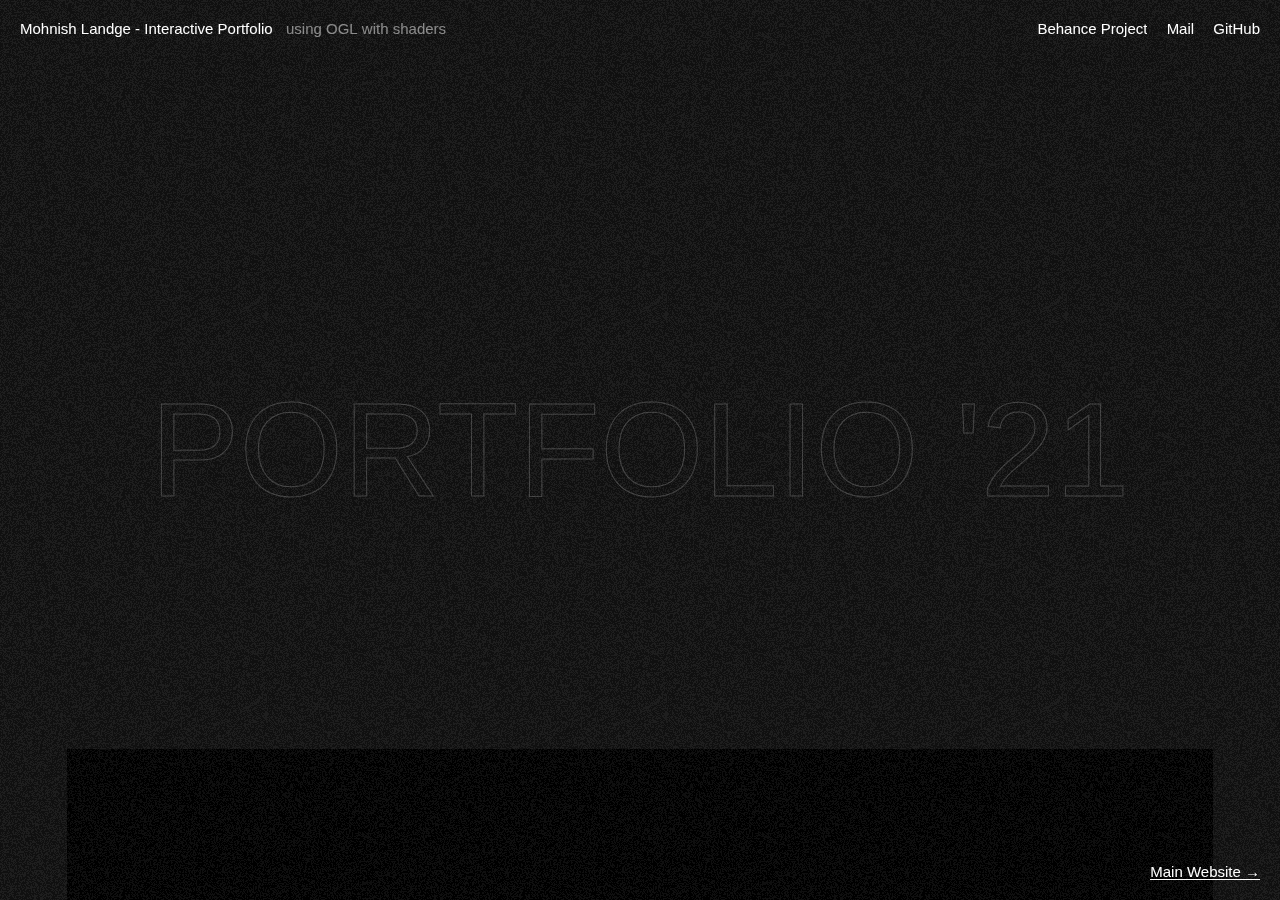
==== InifniteAutoScrollingGallery/index.html @ 20a0af64 "up" ====
<!DOCTYPE html>
<html lang="en" class="no-js loading">
  <head>
    <meta charset="UTF-8" />
    <meta name="viewport" content="width=device-width, initial-scale=1" />
    <title>Mohnish Landge - Interactive Portfolio</title>
    <meta
      name="description"
      content="Implementation of infinite scrolling gallery using ogl - minimal WebGL library - with shaders."
    />
    <meta
      name="keywords"
      content="javascript, webgl, shaders, glsl, inspiration, web design"
    />
    <meta name="author" content="Codrops" />
    <link rel="shortcut icon" href="favicon.ico" />
  <link href="main.e285c3a89e8d7840191b.css" rel="stylesheet"></head>

  <body data-id="0">
    <main>
      <div class="frame">
        <div class="frame__title-wrap">
          <h1 class="frame__title">Mohnish Landge - Interactive Portfolio</h1>
          <p class="frame__tagline">
            using <a href="https://github.com/oframe/ogl">OGL</a> with shaders
          </p>
        </div>

        <div class="frame__links">
          <a
            href="https://www.behance.net/gallery/123709459/Information-Interaction-Design-Development-Portfolio"
            >Behance Project</a
          >
          <a href="mailto:heyemployer@gmail.com">Mail</a>
          <a href="https://github.com/mohnishlandge" target="_blank">GitHub</a>
        </div>

        <div class="frame__demos">
          <a
            href="https://mohnishlandge.me"
            class="frame__demo frame__demo--current"
            >Main Website &rarr;</a
          >
        </div>
      </div>

      <div class="demo-1">
        <div class="demo-1__header">
          <h1 class="demo-1__title">PORTFOLIO '21</h1>
        </div>

        <div class="demo-1__gallery">
          <figure class="demo-1__gallery__figure">
            <img
              class="demo-1__gallery__image"
              src="images/demo-1/portfolio.png"
            />
          </figure>
        </div>
      </div>
    </main>
  <script type="text/javascript" src="main.584402a915cba6ea53fe.js"></script></body>
</html>
---- InifniteAutoScrollingGallery/main.e285c3a89e8d7840191b.css ----
* {
  margin: 0;
  padding: 0; }

*,
*::after,
*::before {
  box-sizing: border-box; }

html {
  background: #101010;
  color: #fff;
  font-size: calc(100vw / 1920 * 10);
  height: 100%;
  left: 0;
  position: fixed;
  top: 0;
  user-select: none;
  width: 100%; }

body {
  font-family: Helvetica, Arial, sans-serif;
  font-size: 15px;
  margin: 0;
  -moz-osx-font-smoothing: grayscale;
  -webkit-font-smoothing: antialiased;
  overscroll-behavior-y: none; }
  body:after {
    animation: grain 6s steps(10) infinite;
    background-image: url(62f64d5233f6333080c87c81a9a35f9d.png);
    background-repeat: repeat;
    content: "";
    height: 300%;
    left: -100%;
    opacity: 0;
    pointer-events: none;
    position: fixed;
    top: -100%;
    transition: opacity 0.4s ease;
    width: 300%;
    will-change: transform;
    z-index: 3; }
  .loaded body:after {
    opacity: 0.06; }

body #cdawrap {
  --cda-bottom: 3rem;
  --cda-left: 3rem;
  --cda-width: 400px;
  --cda-footer-fontsize: initial;
  --cda-footer-color: rgba(255, 255, 255, 0.5); }

body #cdawrap a:hover {
  text-decoration: none;
  opacity: 0.7; }

img {
  display: block; }

canvas {
  height: 100%;
  left: 0;
  opacity: 0;
  position: fixed;
  top: 0;
  transition: opacity 1s ease;
  width: 100%; }
  .loaded canvas {
    opacity: 1; }

a {
  color: #fff;
  outline: none;
  text-decoration: none; }
  a:hover, a:focus {
    outline: none; }

@keyframes grain {
  0% {
    transform: translate(20%, -15%); }
  10% {
    transform: translate(-20%, -15%); }
  20% {
    transform: translate(20%, -5%); }
  30% {
    transform: translate(-20%, -5%); }
  40% {
    transform: translate(20%, 5%); }
  50% {
    transform: translate(-20%, 5%); }
  60% {
    transform: translate(20%, 15%); }
  70% {
    transform: translate(-20%, 15%); }
  80% {
    transform: translate(20%, 5%); }
  90% {
    transform: translate(-20%, 5%); }
  100% {
    transform: translate(20%, -5%); } }

.frame {
  font-size: 15px;
  padding: 3rem;
  text-align: center;
  position: relative;
  z-index: 1000; }

.frame__title {
  font-size: 15px;
  margin: 0 0 15px;
  font-weight: normal; }

.frame__links {
  margin-top: 15px; }

.frame__links a:not(:last-child),
.frame__demos a:not(:last-child) {
  margin-right: 15px; }

.frame__demos {
  margin: 15px 0; }

@media screen and (min-width: 53em) {
  .frame {
    position: fixed;
    text-align: left;
    z-index: 100;
    top: 0;
    left: 0;
    display: grid;
    align-content: space-between;
    width: 100%;
    max-width: none;
    height: 100vh;
    padding: 3rem;
    pointer-events: none;
    grid-template-columns: 75% 25%;
    grid-template-rows: auto auto auto;
    grid-template-areas: 'title links' '... ...' 'credits demos'; }
  .frame__title-wrap {
    grid-area: title;
    display: flex; }
  .frame__title {
    margin: 0; }
  .frame__tagline {
    position: relative;
    margin: 0 0 0 1rem;
    padding: 0 0 0 1rem;
    opacity: 0.5; }
  .frame__demos {
    margin: 0;
    grid-area: demos;
    justify-self: end; }
  .frame__links {
    grid-area: links;
    padding: 0;
    margin: 0;
    justify-self: end;
    white-space: nowrap; }
  .frame a {
    pointer-events: auto; }
  .frame__credits {
    grid-area: credits; } }

/* Page Loader */
html::after {
  content: '';
  position: fixed;
  z-index: 1000;
  top: 50%;
  left: 50%;
  width: 60px;
  height: 60px;
  margin: -30px 0 0 -30px;
  border-radius: 50%;
  opacity: 0.4;
  background: #fff;
  animation: loaderAnim 0.7s linear infinite alternate forwards;
  transition: opacity 0.4s ease; }

html.loaded::after {
  animation-play-state: paused;
  opacity: 0 !important; }

@keyframes loaderAnim {
  to {
    opacity: 1;
    transform: scale3d(0.5, 0.5, 1); } }

.frame__demo--current,
.frame__demo--current:hover, a {
  display: inline-block;
  overflow: hidden;
  position: relative;
  vertical-align: top; }

.frame__demo--current:after,
.frame__demo--current:hover:after, a:after {
  background: currentColor;
  bottom: 0;
  content: '';
  height: 1px;
  left: 0;
  position: absolute;
  transition: transform 0.4s ease;
  width: 100%; }

.frame__demo--current:after,
.frame__demo--current:hover:after, a:hover:after {
  transform: scaleX(1);
  transform-origin: left center; }


.frame__demo--current:hover:after, a:after {
  transform: scaleX(0);
  transform-origin: right center; }

.frame__demo--current,
.frame__demo--current:hover {
  display: inline-block; }

a {
  display: inline-block; }

.demo-1 {
  height: 100%;
  left: 0;
  overflow: hidden;
  position: fixed;
  top: 0;
  width: 100%;
  z-index: 1; }

.demo-1__header {
  align-items: center;
  display: flex;
  flex-direction: column;
  height: 100%;
  justify-content: center;
  left: 0;
  opacity: 0;
  position: fixed;
  top: 0;
  width: 100%;
  z-index: 2; }
  .loaded .demo-1__header {
    opacity: 1;
    transition: opacity 0.4s ease; }

.demo-1__title {
  font: 500 20rem/1 Helvetica, serif;
  -webkit-text-stroke: 1px rgba(255, 255, 255, 0.199);
  color: transparent; }

.demo-1__description {
  font-size: 2rem;
  margin-top: -1rem;
  opacity: 0.75; }

.demo-1__gallery {
  height: 1800%;
  position: relative;
  visibility: hidden; }
  @media (max-width: 1200px) {
    .demo-1__gallery {
      height: 1800%; } }

.demo-1__gallery__figure {
  position: absolute; }
  .demo-1__gallery__figure:nth-child(1) {
    height: 100%;
    width: 100%;
    transform: scale(0.9); }
  .demo-1__gallery__figure:nth-child(2) {
    height: 50rem;
    left: 85rem;
    top: 30rem;
    width: 40rem; }
  .demo-1__gallery__figure:nth-child(3) {
    height: 50rem;
    left: 15rem;
    top: 60rem;
    width: 60rem; }
  .demo-1__gallery__figure:nth-child(4) {
    height: 30rem;
    right: 0;
    top: 10rem;
    width: 50rem; }
  .demo-1__gallery__figure:nth-child(5) {
    height: 60rem;
    right: 15rem;
    top: 55rem;
    width: 40rem; }
  .demo-1__gallery__figure:nth-child(6) {
    height: 75rem;
    left: 5rem;
    top: 120rem;
    width: 57.5rem; }
  .demo-1__gallery__figure:nth-child(7) {
    height: 70rem;
    right: 0;
    top: 130rem;
    width: 50rem; }
  .demo-1__gallery__figure:nth-child(8) {
    height: 50rem;
    left: 85rem;
    top: 95rem;
    width: 40rem; }
  .demo-1__gallery__figure:nth-child(9) {
    height: 65rem;
    left: 75rem;
    top: 155rem;
    width: 50rem; }
  .demo-1__gallery__figure:nth-child(10) {
    height: 43rem;
    right: 0;
    top: 215rem;
    width: 30rem; }
  .demo-1__gallery__figure:nth-child(11) {
    height: 50rem;
    left: 70rem;
    top: 235rem;
    width: 80rem; }
  .demo-1__gallery__figure:nth-child(12) {
    left: 0;
    top: 210rem;
    height: 70rem;
    width: 50rem; }
  @media (max-width: 1200px) {
    .demo-1__gallery__figure:nth-child(1) {
      height: 60rem;
      width: 100rem; }
    .demo-1__gallery__figure:nth-child(2) {
      height: 110rem;
      left: auto;
      right: 0;
      top: 25rem;
      width: 70rem; }
    .demo-1__gallery__figure:nth-child(3) {
      height: 80rem;
      left: 12rem;
      top: 80rem;
      width: 89rem; }
    .demo-1__gallery__figure:nth-child(4) {
      height: 60rem;
      right: 0;
      top: 153rem;
      width: 60rem; }
    .demo-1__gallery__figure:nth-child(5) {
      height: 110rem;
      left: 0;
      right: auto;
      top: 180rem;
      width: 70rem; }
    .demo-1__gallery__figure:nth-child(6) {
      height: 135rem;
      left: 95rem;
      top: 230rem;
      width: 87.5rem; }
    .demo-1__gallery__figure:nth-child(7) {
      height: 110rem;
      left: 0;
      right: auto;
      top: 310rem;
      width: 80rem; }
    .demo-1__gallery__figure:nth-child(8) {
      height: 50rem;
      left: auto;
      right: 0;
      top: 385rem;
      width: 80rem; }
    .demo-1__gallery__figure:nth-child(9) {
      height: 100rem;
      left: 110rem;
      top: 450rem;
      width: 70rem; }
    .demo-1__gallery__figure:nth-child(10) {
      height: 50rem;
      left: 20rem;
      right: auto;
      top: 440rem;
      width: 55rem; }
    .demo-1__gallery__figure:nth-child(11) {
      height: 70rem;
      left: auto;
      right: 0;
      top: 570rem;
      width: 70rem; }
    .demo-1__gallery__figure:nth-child(12) {
      left: 0;
      top: 515rem;
      height: 100rem;
      width: 90rem; } }

.demo-1__gallery__image {
  height: 100%;
  left: 0;
  object-fit: cover;
  position: absolute;
  top: 0;
  width: 100%; }

.demo-2 {
  height: 100%;
  left: 0;
  position: fixed;
  top: 0;
  width: 100%;
  z-index: 1; }

.demo-2__header {
  align-items: center;
  display: flex;
  flex-direction: column;
  height: 100%;
  justify-content: center;
  left: 0;
  opacity: 0;
  position: fixed;
  top: 0;
  width: 100%;
  z-index: 2; }
  .loaded .demo-2__header {
    opacity: 1;
    transition: opacity 0.4s ease; }

.demo-2__title {
  font: 800 20rem/1 'moret', serif; }

.demo-2__description {
  font-size: 2rem;
  margin-top: -1rem;
  opacity: 0.75; }

.demo-2__gallery {
  height: 100%;
  position: relative;
  width: 520rem;
  visibility: hidden; }

.demo-2__gallery__figure {
  position: absolute; }
  .demo-2__gallery__figure:nth-child(1) {
    height: 80rem;
    left: 0;
    top: 0;
    width: 53rem; }
  .demo-2__gallery__figure:nth-child(2) {
    height: 70rem;
    left: 73rem;
    bottom: 0;
    width: 47rem; }
  .demo-2__gallery__figure:nth-child(3) {
    height: 90rem;
    left: 140rem;
    top: 10rem;
    width: 60rem; }
  .demo-2__gallery__figure:nth-child(4) {
    height: 75rem;
    left: 220rem;
    top: 0;
    width: 50rem; }
  .demo-2__gallery__figure:nth-child(5) {
    bottom: 0;
    height: 75rem;
    left: 290rem;
    width: 50rem; }
  .demo-2__gallery__figure:nth-child(6) {
    height: 75rem;
    left: 360rem;
    top: 20rem;
    width: 50rem; }
  .demo-2__gallery__figure:nth-child(7) {
    height: 75rem;
    left: 430rem;
    top: 30rem;
    width: 70rem; }

.demo-2__gallery__image {
  height: 100%;
  left: 0;
  object-fit: cover;
  position: absolute;
  top: 0;
  width: 100%; }


/*# sourceMappingURL=[data-uri]*/
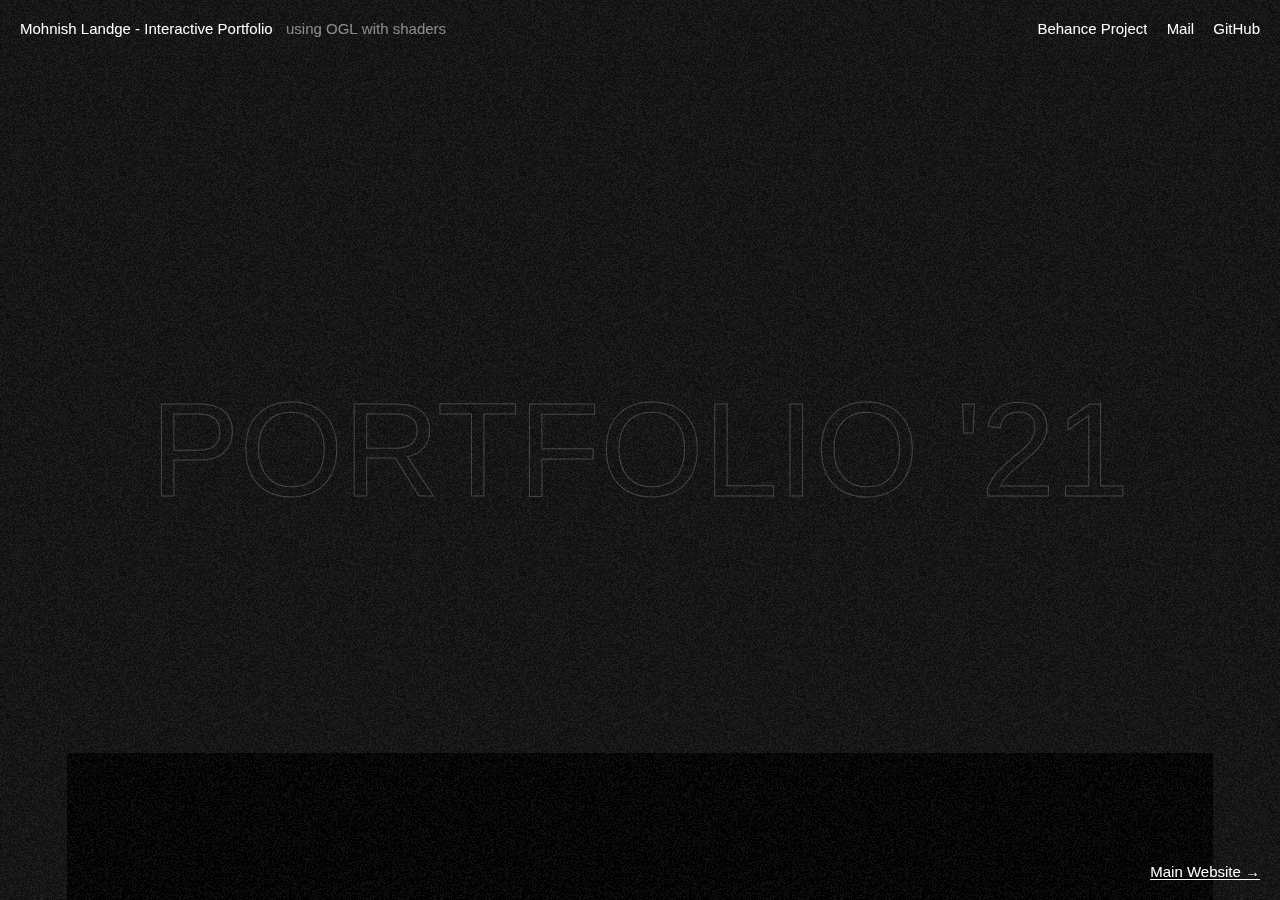
==== commit 52e7945c: "mobile" ====
--- a/InifniteAutoScrollingGallery/index.html
+++ b/InifniteAutoScrollingGallery/index.html
@@ -14,7 +14,7 @@
     />
     <meta name="author" content="Codrops" />
     <link rel="shortcut icon" href="favicon.ico" />
-  <link href="main.e285c3a89e8d7840191b.css" rel="stylesheet"></head>
+  <link href="main.a479052128120b4a57d7.css" rel="stylesheet"></head>
 
   <body data-id="0">
     <main>
@@ -59,5 +59,5 @@
         </div>
       </div>
     </main>
-  <script type="text/javascript" src="main.584402a915cba6ea53fe.js"></script></body>
+  <script type="text/javascript" src="main.db0cdb6406d4022b9657.js"></script></body>
 </html>
--- a/InifniteAutoScrollingGallery/main.a479052128120b4a57d7.css
+++ b/InifniteAutoScrollingGallery/main.a479052128120b4a57d7.css
@@ -0,0 +1,491 @@
+* {
+  margin: 0;
+  padding: 0; }
+
+*,
+*::after,
+*::before {
+  box-sizing: border-box; }
+
+html {
+  background: #101010;
+  color: #fff;
+  font-size: calc(100vw / 1920 * 10);
+  height: 100%;
+  left: 0;
+  position: fixed;
+  top: 0;
+  user-select: none;
+  width: 100%; }
+
+body {
+  font-family: Helvetica, Arial, sans-serif;
+  font-size: 15px;
+  margin: 0;
+  -moz-osx-font-smoothing: grayscale;
+  -webkit-font-smoothing: antialiased;
+  overscroll-behavior-y: none; }
+  body:after {
+    animation: grain 6s steps(10) infinite;
+    background-image: url(62f64d5233f6333080c87c81a9a35f9d.png);
+    background-repeat: repeat;
+    content: "";
+    height: 300%;
+    left: -100%;
+    opacity: 0;
+    pointer-events: none;
+    position: fixed;
+    top: -100%;
+    transition: opacity 0.4s ease;
+    width: 300%;
+    will-change: transform;
+    z-index: 3; }
+  .loaded body:after {
+    opacity: 0.06; }
+
+body #cdawrap {
+  --cda-bottom: 3rem;
+  --cda-left: 3rem;
+  --cda-width: 400px;
+  --cda-footer-fontsize: initial;
+  --cda-footer-color: rgba(255, 255, 255, 0.5); }
+
+body #cdawrap a:hover {
+  text-decoration: none;
+  opacity: 0.7; }
+
+img {
+  display: block; }
+
+canvas {
+  height: 100%;
+  left: 0;
+  opacity: 0;
+  position: fixed;
+  top: 0;
+  transition: opacity 1s ease;
+  width: 100%; }
+  .loaded canvas {
+    opacity: 1; }
+
+a {
+  color: #fff;
+  outline: none;
+  text-decoration: none; }
+  a:hover, a:focus {
+    outline: none; }
+
+@keyframes grain {
+  0% {
+    transform: translate(20%, -15%); }
+  10% {
+    transform: translate(-20%, -15%); }
+  20% {
+    transform: translate(20%, -5%); }
+  30% {
+    transform: translate(-20%, -5%); }
+  40% {
+    transform: translate(20%, 5%); }
+  50% {
+    transform: translate(-20%, 5%); }
+  60% {
+    transform: translate(20%, 15%); }
+  70% {
+    transform: translate(-20%, 15%); }
+  80% {
+    transform: translate(20%, 5%); }
+  90% {
+    transform: translate(-20%, 5%); }
+  100% {
+    transform: translate(20%, -5%); } }
+
+.frame {
+  font-size: 15px;
+  padding: 3rem;
+  text-align: center;
+  position: relative;
+  z-index: 1000; }
+
+.frame__title {
+  font-size: 15px;
+  margin: 0 0 15px;
+  font-weight: normal; }
+
+.frame__links {
+  margin-top: 15px; }
+
+.frame__links a:not(:last-child),
+.frame__demos a:not(:last-child) {
+  margin-right: 15px; }
+
+.frame__demos {
+  margin: 15px 0; }
+
+@media screen and (min-width: 53em) {
+  .frame {
+    position: fixed;
+    text-align: left;
+    z-index: 100;
+    top: 0;
+    left: 0;
+    display: grid;
+    align-content: space-between;
+    width: 100%;
+    max-width: none;
+    height: 100vh;
+    padding: 3rem;
+    pointer-events: none;
+    grid-template-columns: 75% 25%;
+    grid-template-rows: auto auto auto;
+    grid-template-areas: 'title links' '... ...' 'credits demos'; }
+  .frame__title-wrap {
+    grid-area: title;
+    display: flex; }
+  .frame__title {
+    margin: 0; }
+  .frame__tagline {
+    position: relative;
+    margin: 0 0 0 1rem;
+    padding: 0 0 0 1rem;
+    opacity: 0.5; }
+  .frame__demos {
+    margin: 0;
+    grid-area: demos;
+    justify-self: end; }
+  .frame__links {
+    grid-area: links;
+    padding: 0;
+    margin: 0;
+    justify-self: end;
+    white-space: nowrap; }
+  .frame a {
+    pointer-events: auto; }
+  .frame__credits {
+    grid-area: credits; } }
+
+/* Page Loader */
+html::after {
+  content: '';
+  position: fixed;
+  z-index: 1000;
+  top: 50%;
+  left: 50%;
+  width: 60px;
+  height: 60px;
+  margin: -30px 0 0 -30px;
+  border-radius: 50%;
+  opacity: 0.4;
+  background: #fff;
+  animation: loaderAnim 0.7s linear infinite alternate forwards;
+  transition: opacity 0.4s ease; }
+
+html.loaded::after {
+  animation-play-state: paused;
+  opacity: 0 !important; }
+
+@keyframes loaderAnim {
+  to {
+    opacity: 1;
+    transform: scale3d(0.5, 0.5, 1); } }
+
+.frame__demo--current,
+.frame__demo--current:hover, a {
+  display: inline-block;
+  overflow: hidden;
+  position: relative;
+  vertical-align: top; }
+
+.frame__demo--current:after,
+.frame__demo--current:hover:after, a:after {
+  background: currentColor;
+  bottom: 0;
+  content: '';
+  height: 1px;
+  left: 0;
+  position: absolute;
+  transition: transform 0.4s ease;
+  width: 100%; }
+
+.frame__demo--current:after,
+.frame__demo--current:hover:after, a:hover:after {
+  transform: scaleX(1);
+  transform-origin: left center; }
+
+
+.frame__demo--current:hover:after, a:after {
+  transform: scaleX(0);
+  transform-origin: right center; }
+
+.frame__demo--current,
+.frame__demo--current:hover {
+  display: inline-block; }
+
+a {
+  display: inline-block; }
+
+.demo-1 {
+  height: 100%;
+  left: 0;
+  overflow: hidden;
+  position: fixed;
+  top: 0;
+  width: 100%;
+  z-index: 1; }
+
+.demo-1__header {
+  align-items: center;
+  display: flex;
+  flex-direction: column;
+  height: 100%;
+  justify-content: center;
+  left: 0;
+  opacity: 0;
+  position: fixed;
+  top: 0;
+  width: 100%;
+  z-index: 2; }
+  .loaded .demo-1__header {
+    opacity: 1;
+    transition: opacity 0.4s ease; }
+
+.demo-1__title {
+  font: 500 20rem/1 Helvetica, serif;
+  -webkit-text-stroke: 1px rgba(255, 255, 255, 0.199);
+  color: transparent; }
+
+.demo-1__description {
+  font-size: 2rem;
+  margin-top: -1rem;
+  opacity: 0.75; }
+
+.demo-1__gallery {
+  height: 1800%;
+  position: relative;
+  visibility: hidden; }
+  @media (max-width: 1200px) {
+    .demo-1__gallery {
+      height: 450%;
+      width: auto; } }
+
+.demo-1__gallery__figure {
+  position: absolute; }
+  .demo-1__gallery__figure:nth-child(1) {
+    height: 100%;
+    width: 100%;
+    transform: scale(0.9); }
+  .demo-1__gallery__figure:nth-child(2) {
+    height: 50rem;
+    left: 85rem;
+    top: 30rem;
+    width: 40rem; }
+  .demo-1__gallery__figure:nth-child(3) {
+    height: 50rem;
+    left: 15rem;
+    top: 60rem;
+    width: 60rem; }
+  .demo-1__gallery__figure:nth-child(4) {
+    height: 30rem;
+    right: 0;
+    top: 10rem;
+    width: 50rem; }
+  .demo-1__gallery__figure:nth-child(5) {
+    height: 60rem;
+    right: 15rem;
+    top: 55rem;
+    width: 40rem; }
+  .demo-1__gallery__figure:nth-child(6) {
+    height: 75rem;
+    left: 5rem;
+    top: 120rem;
+    width: 57.5rem; }
+  .demo-1__gallery__figure:nth-child(7) {
+    height: 70rem;
+    right: 0;
+    top: 130rem;
+    width: 50rem; }
+  .demo-1__gallery__figure:nth-child(8) {
+    height: 50rem;
+    left: 85rem;
+    top: 95rem;
+    width: 40rem; }
+  .demo-1__gallery__figure:nth-child(9) {
+    height: 65rem;
+    left: 75rem;
+    top: 155rem;
+    width: 50rem; }
+  .demo-1__gallery__figure:nth-child(10) {
+    height: 43rem;
+    right: 0;
+    top: 215rem;
+    width: 30rem; }
+  .demo-1__gallery__figure:nth-child(11) {
+    height: 50rem;
+    left: 70rem;
+    top: 235rem;
+    width: 80rem; }
+  .demo-1__gallery__figure:nth-child(12) {
+    left: 0;
+    top: 210rem;
+    height: 70rem;
+    width: 50rem; }
+  @media (max-width: 1200px) {
+    .demo-1__gallery__figure:nth-child(1) {
+      height: 100%;
+      width: 100%;
+      transform: scale(0.9); }
+    .demo-1__gallery__figure:nth-child(2) {
+      height: 110rem;
+      left: auto;
+      right: 0;
+      top: 25rem;
+      width: 70rem; }
+    .demo-1__gallery__figure:nth-child(3) {
+      height: 80rem;
+      left: 12rem;
+      top: 80rem;
+      width: 89rem; }
+    .demo-1__gallery__figure:nth-child(4) {
+      height: 60rem;
+      right: 0;
+      top: 153rem;
+      width: 60rem; }
+    .demo-1__gallery__figure:nth-child(5) {
+      height: 110rem;
+      left: 0;
+      right: auto;
+      top: 180rem;
+      width: 70rem; }
+    .demo-1__gallery__figure:nth-child(6) {
+      height: 135rem;
+      left: 95rem;
+      top: 230rem;
+      width: 87.5rem; }
+    .demo-1__gallery__figure:nth-child(7) {
+      height: 110rem;
+      left: 0;
+      right: auto;
+      top: 310rem;
+      width: 80rem; }
+    .demo-1__gallery__figure:nth-child(8) {
+      height: 50rem;
+      left: auto;
+      right: 0;
+      top: 385rem;
+      width: 80rem; }
+    .demo-1__gallery__figure:nth-child(9) {
+      height: 100rem;
+      left: 110rem;
+      top: 450rem;
+      width: 70rem; }
+    .demo-1__gallery__figure:nth-child(10) {
+      height: 50rem;
+      left: 20rem;
+      right: auto;
+      top: 440rem;
+      width: 55rem; }
+    .demo-1__gallery__figure:nth-child(11) {
+      height: 70rem;
+      left: auto;
+      right: 0;
+      top: 570rem;
+      width: 70rem; }
+    .demo-1__gallery__figure:nth-child(12) {
+      left: 0;
+      top: 515rem;
+      height: 100rem;
+      width: 90rem; } }
+
+.demo-1__gallery__image {
+  height: 100%;
+  left: 0;
+  object-fit: cover;
+  position: absolute;
+  top: 0;
+  width: 100%; }
+
+.demo-2 {
+  height: 100%;
+  left: 0;
+  position: fixed;
+  top: 0;
+  width: 100%;
+  z-index: 1; }
+
+.demo-2__header {
+  align-items: center;
+  display: flex;
+  flex-direction: column;
+  height: 100%;
+  justify-content: center;
+  left: 0;
+  opacity: 0;
+  position: fixed;
+  top: 0;
+  width: 100%;
+  z-index: 2; }
+  .loaded .demo-2__header {
+    opacity: 1;
+    transition: opacity 0.4s ease; }
+
+.demo-2__title {
+  font: 800 20rem/1 'moret', serif; }
+
+.demo-2__description {
+  font-size: 2rem;
+  margin-top: -1rem;
+  opacity: 0.75; }
+
+.demo-2__gallery {
+  height: 100%;
+  position: relative;
+  width: 520rem;
+  visibility: hidden; }
+
+.demo-2__gallery__figure {
+  position: absolute; }
+  .demo-2__gallery__figure:nth-child(1) {
+    height: 80rem;
+    left: 0;
+    top: 0;
+    width: 53rem; }
+  .demo-2__gallery__figure:nth-child(2) {
+    height: 70rem;
+    left: 73rem;
+    bottom: 0;
+    width: 47rem; }
+  .demo-2__gallery__figure:nth-child(3) {
+    height: 90rem;
+    left: 140rem;
+    top: 10rem;
+    width: 60rem; }
+  .demo-2__gallery__figure:nth-child(4) {
+    height: 75rem;
+    left: 220rem;
+    top: 0;
+    width: 50rem; }
+  .demo-2__gallery__figure:nth-child(5) {
+    bottom: 0;
+    height: 75rem;
+    left: 290rem;
+    width: 50rem; }
+  .demo-2__gallery__figure:nth-child(6) {
+    height: 75rem;
+    left: 360rem;
+    top: 20rem;
+    width: 50rem; }
+  .demo-2__gallery__figure:nth-child(7) {
+    height: 75rem;
+    left: 430rem;
+    top: 30rem;
+    width: 70rem; }
+
+.demo-2__gallery__image {
+  height: 100%;
+  left: 0;
+  object-fit: cover;
+  position: absolute;
+  top: 0;
+  width: 100%; }
+
+
+/*# sourceMappingURL=[data-uri]*/